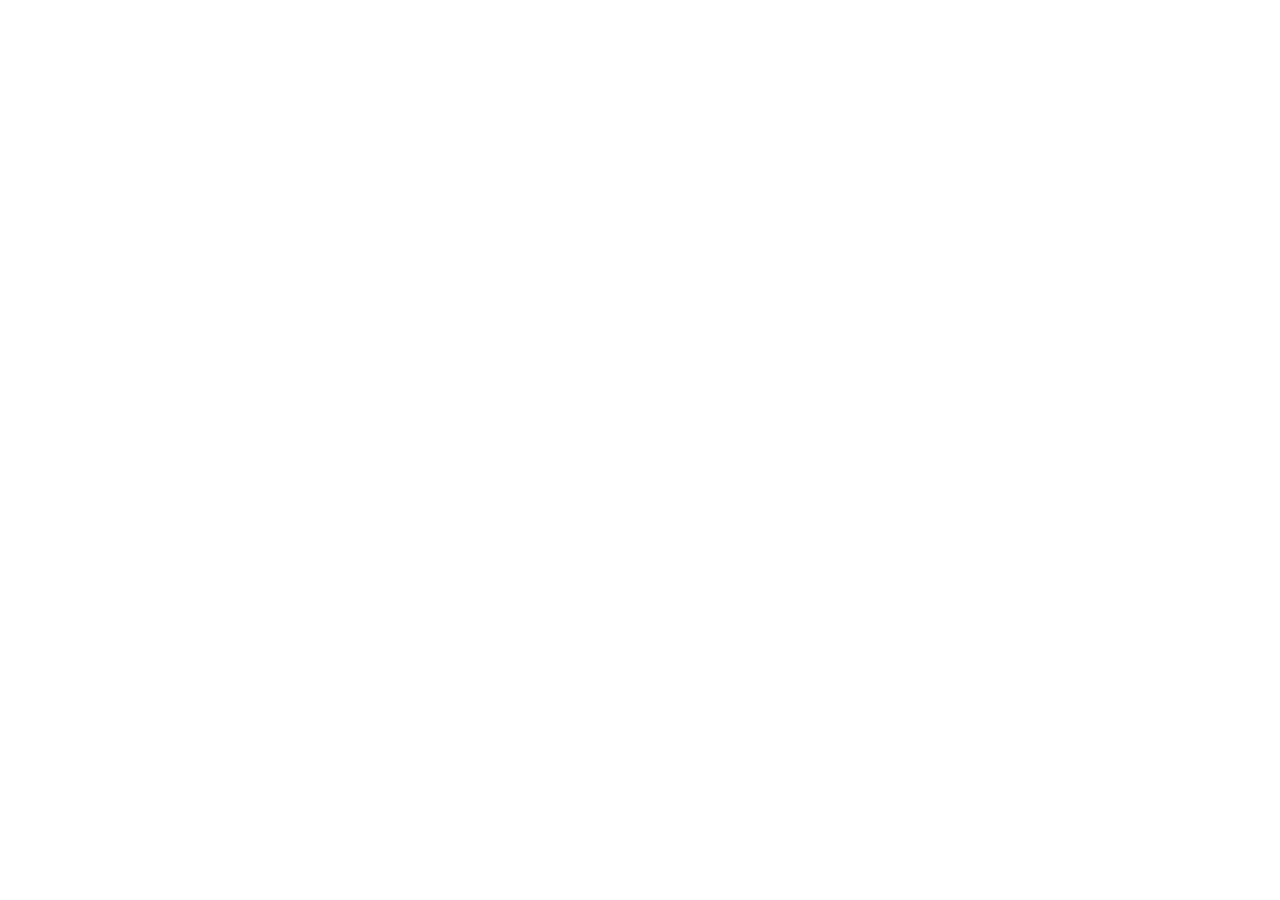
==== docs/index.html @ 6d3e40d9 "subiendo archivos de build" ====
<!doctype html><html lang="en"><head><meta charset="utf-8"/><link rel="icon" href="/favicon.ico"/><meta name="viewport" content="width=device-width,initial-scale=1"/><meta name="theme-color" content="#000000"/><meta name="description" content="Web site created using create-react-app"/><link rel="apple-touch-icon" href="/logo192.png"/><link rel="manifest" href="/manifest.json"/><link rel="stylesheet" href="https://cdnjs.cloudflare.com/ajax/libs/animate.css/4.0.0/animate.min.css"/><title>React App</title><link href="/static/css/main.2122be69.chunk.css" rel="stylesheet"></head><body><noscript>You need to enable JavaScript to run this app.</noscript><div id="root"></div><script>!function(e){function r(r){for(var n,p,f=r[0],i=r[1],l=r[2],c=0,s=[];c<f.length;c++)p=f[c],Object.prototype.hasOwnProperty.call(o,p)&&o[p]&&s.push(o[p][0]),o[p]=0;for(n in i)Object.prototype.hasOwnProperty.call(i,n)&&(e[n]=i[n]);for(a&&a(r);s.length;)s.shift()();return u.push.apply(u,l||[]),t()}function t(){for(var e,r=0;r<u.length;r++){for(var t=u[r],n=!0,f=1;f<t.length;f++){var i=t[f];0!==o[i]&&(n=!1)}n&&(u.splice(r--,1),e=p(p.s=t[0]))}return e}var n={},o={1:0},u=[];function p(r){if(n[r])return n[r].exports;var t=n[r]={i:r,l:!1,exports:{}};return e[r].call(t.exports,t,t.exports,p),t.l=!0,t.exports}p.m=e,p.c=n,p.d=function(e,r,t){p.o(e,r)||Object.defineProperty(e,r,{enumerable:!0,get:t})},p.r=function(e){"undefined"!=typeof Symbol&&Symbol.toStringTag&&Object.defineProperty(e,Symbol.toStringTag,{value:"Module"}),Object.defineProperty(e,"__esModule",{value:!0})},p.t=function(e,r){if(1&r&&(e=p(e)),8&r)return e;if(4&r&&"object"==typeof e&&e&&e.__esModule)return e;var t=Object.create(null);if(p.r(t),Object.defineProperty(t,"default",{enumerable:!0,value:e}),2&r&&"string"!=typeof e)for(var n in e)p.d(t,n,function(r){return e[r]}.bind(null,n));return t},p.n=function(e){var r=e&&e.__esModule?function(){return e.default}:function(){return e};return p.d(r,"a",r),r},p.o=function(e,r){return Object.prototype.hasOwnProperty.call(e,r)},p.p="/";var f=this["webpackJsonpgif-expert-app"]=this["webpackJsonpgif-expert-app"]||[],i=f.push.bind(f);f.push=r,f=f.slice();for(var l=0;l<f.length;l++)r(f[l]);var a=i;t()}([])</script><script src="/static/js/2.ba604ae7.chunk.js"></script><script src="/static/js/main.63b4ddcd.chunk.js"></script></body></html>
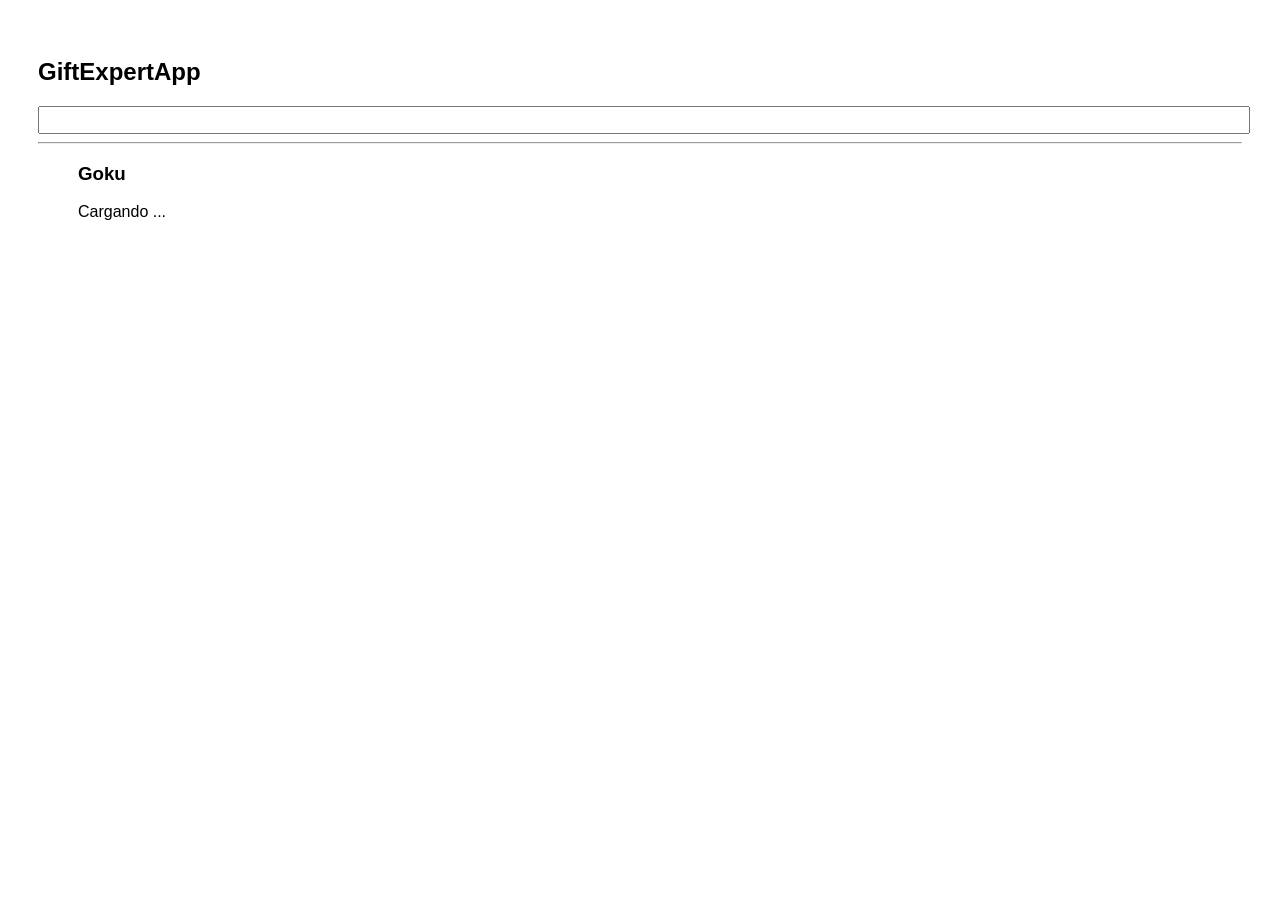
==== commit d92805b1: "actualizando links de carerta docs" ====
--- a/docs/index.html
+++ b/docs/index.html
@@ -1 +1,24 @@
-<!doctype html><html lang="en"><head><meta charset="utf-8"/><link rel="icon" href="/favicon.ico"/><meta name="viewport" content="width=device-width,initial-scale=1"/><meta name="theme-color" content="#000000"/><meta name="description" content="Web site created using create-react-app"/><link rel="apple-touch-icon" href="/logo192.png"/><link rel="manifest" href="/manifest.json"/><link rel="stylesheet" href="https://cdnjs.cloudflare.com/ajax/libs/animate.css/4.0.0/animate.min.css"/><title>React App</title><link href="/static/css/main.2122be69.chunk.css" rel="stylesheet"></head><body><noscript>You need to enable JavaScript to run this app.</noscript><div id="root"></div><script>!function(e){function r(r){for(var n,p,f=r[0],i=r[1],l=r[2],c=0,s=[];c<f.length;c++)p=f[c],Object.prototype.hasOwnProperty.call(o,p)&&o[p]&&s.push(o[p][0]),o[p]=0;for(n in i)Object.prototype.hasOwnProperty.call(i,n)&&(e[n]=i[n]);for(a&&a(r);s.length;)s.shift()();return u.push.apply(u,l||[]),t()}function t(){for(var e,r=0;r<u.length;r++){for(var t=u[r],n=!0,f=1;f<t.length;f++){var i=t[f];0!==o[i]&&(n=!1)}n&&(u.splice(r--,1),e=p(p.s=t[0]))}return e}var n={},o={1:0},u=[];function p(r){if(n[r])return n[r].exports;var t=n[r]={i:r,l:!1,exports:{}};return e[r].call(t.exports,t,t.exports,p),t.l=!0,t.exports}p.m=e,p.c=n,p.d=function(e,r,t){p.o(e,r)||Object.defineProperty(e,r,{enumerable:!0,get:t})},p.r=function(e){"undefined"!=typeof Symbol&&Symbol.toStringTag&&Object.defineProperty(e,Symbol.toStringTag,{value:"Module"}),Object.defineProperty(e,"__esModule",{value:!0})},p.t=function(e,r){if(1&r&&(e=p(e)),8&r)return e;if(4&r&&"object"==typeof e&&e&&e.__esModule)return e;var t=Object.create(null);if(p.r(t),Object.defineProperty(t,"default",{enumerable:!0,value:e}),2&r&&"string"!=typeof e)for(var n in e)p.d(t,n,function(r){return e[r]}.bind(null,n));return t},p.n=function(e){var r=e&&e.__esModule?function(){return e.default}:function(){return e};return p.d(r,"a",r),r},p.o=function(e,r){return Object.prototype.hasOwnProperty.call(e,r)},p.p="/";var f=this["webpackJsonpgif-expert-app"]=this["webpackJsonpgif-expert-app"]||[],i=f.push.bind(f);f.push=r,f=f.slice();for(var l=0;l<f.length;l++)r(f[l]);var a=i;t()}([])</script><script src="/static/js/2.ba604ae7.chunk.js"></script><script src="/static/js/main.63b4ddcd.chunk.js"></script></body></html>+<!doctype html>
+<html lang="en">
+
+<head>
+    <meta charset="utf-8" />
+    <link rel="icon" href="./favicon.ico" />
+    <meta name="viewport" content="width=device-width,initial-scale=1" />
+    <meta name="theme-color" content="#000000" />
+    <meta name="description" content="Web site created using create-react-app" />
+    <link rel="apple-touch-icon" href="./logo192.png" />
+    <link rel="manifest" href="./manifest.json" />
+    <link rel="stylesheet" href="https://cdnjs.cloudflare.com/ajax/libs/animate.css/4.0.0/animate.min.css" />
+    <title>React App</title>
+    <link href="./static/css/main.2122be69.chunk.css" rel="stylesheet">
+</head>
+
+<body><noscript>You need to enable JavaScript to run this app.</noscript>
+    <div id="root"></div>
+    <script>!function (e) { function r(r) { for (var n, p, f = r[0], i = r[1], l = r[2], c = 0, s = []; c < f.length; c++)p = f[c], Object.prototype.hasOwnProperty.call(o, p) && o[p] && s.push(o[p][0]), o[p] = 0; for (n in i) Object.prototype.hasOwnProperty.call(i, n) && (e[n] = i[n]); for (a && a(r); s.length;)s.shift()(); return u.push.apply(u, l || []), t() } function t() { for (var e, r = 0; r < u.length; r++) { for (var t = u[r], n = !0, f = 1; f < t.length; f++) { var i = t[f]; 0 !== o[i] && (n = !1) } n && (u.splice(r--, 1), e = p(p.s = t[0])) } return e } var n = {}, o = { 1: 0 }, u = []; function p(r) { if (n[r]) return n[r].exports; var t = n[r] = { i: r, l: !1, exports: {} }; return e[r].call(t.exports, t, t.exports, p), t.l = !0, t.exports } p.m = e, p.c = n, p.d = function (e, r, t) { p.o(e, r) || Object.defineProperty(e, r, { enumerable: !0, get: t }) }, p.r = function (e) { "undefined" != typeof Symbol && Symbol.toStringTag && Object.defineProperty(e, Symbol.toStringTag, { value: "Module" }), Object.defineProperty(e, "__esModule", { value: !0 }) }, p.t = function (e, r) { if (1 & r && (e = p(e)), 8 & r) return e; if (4 & r && "object" == typeof e && e && e.__esModule) return e; var t = Object.create(null); if (p.r(t), Object.defineProperty(t, "default", { enumerable: !0, value: e }), 2 & r && "string" != typeof e) for (var n in e) p.d(t, n, function (r) { return e[r] }.bind(null, n)); return t }, p.n = function (e) { var r = e && e.__esModule ? function () { return e.default } : function () { return e }; return p.d(r, "a", r), r }, p.o = function (e, r) { return Object.prototype.hasOwnProperty.call(e, r) }, p.p = "/"; var f = this["webpackJsonpgif-expert-app"] = this["webpackJsonpgif-expert-app"] || [], i = f.push.bind(f); f.push = r, f = f.slice(); for (var l = 0; l < f.length; l++)r(f[l]); var a = i; t() }([])</script>
+    <script src="./static/js/2.ba604ae7.chunk.js"></script>
+    <script src="./static/js/main.63b4ddcd.chunk.js"></script>
+</body>
+
+</html>
--- a/docs/static/css/main.2122be69.chunk.css
+++ b/docs/static/css/main.2122be69.chunk.css
@@ -0,0 +1,2 @@
+*{font-family:Arial,Helvetica,sans-serif}body{padding:30px}input{color:grey;font-size:1.2rem;width:100%}.card-grid{display:flex;flex-direction:row;flex-wrap:wrap}.card{align-content:center;border:1px solid grey;border-radius:6px;overflow:hidden;margin:0 10px 10px 0}.card p{padding:5px;text-align:center}.card img{max-height:170px}
+/*# sourceMappingURL=main.2122be69.chunk.css.map */
